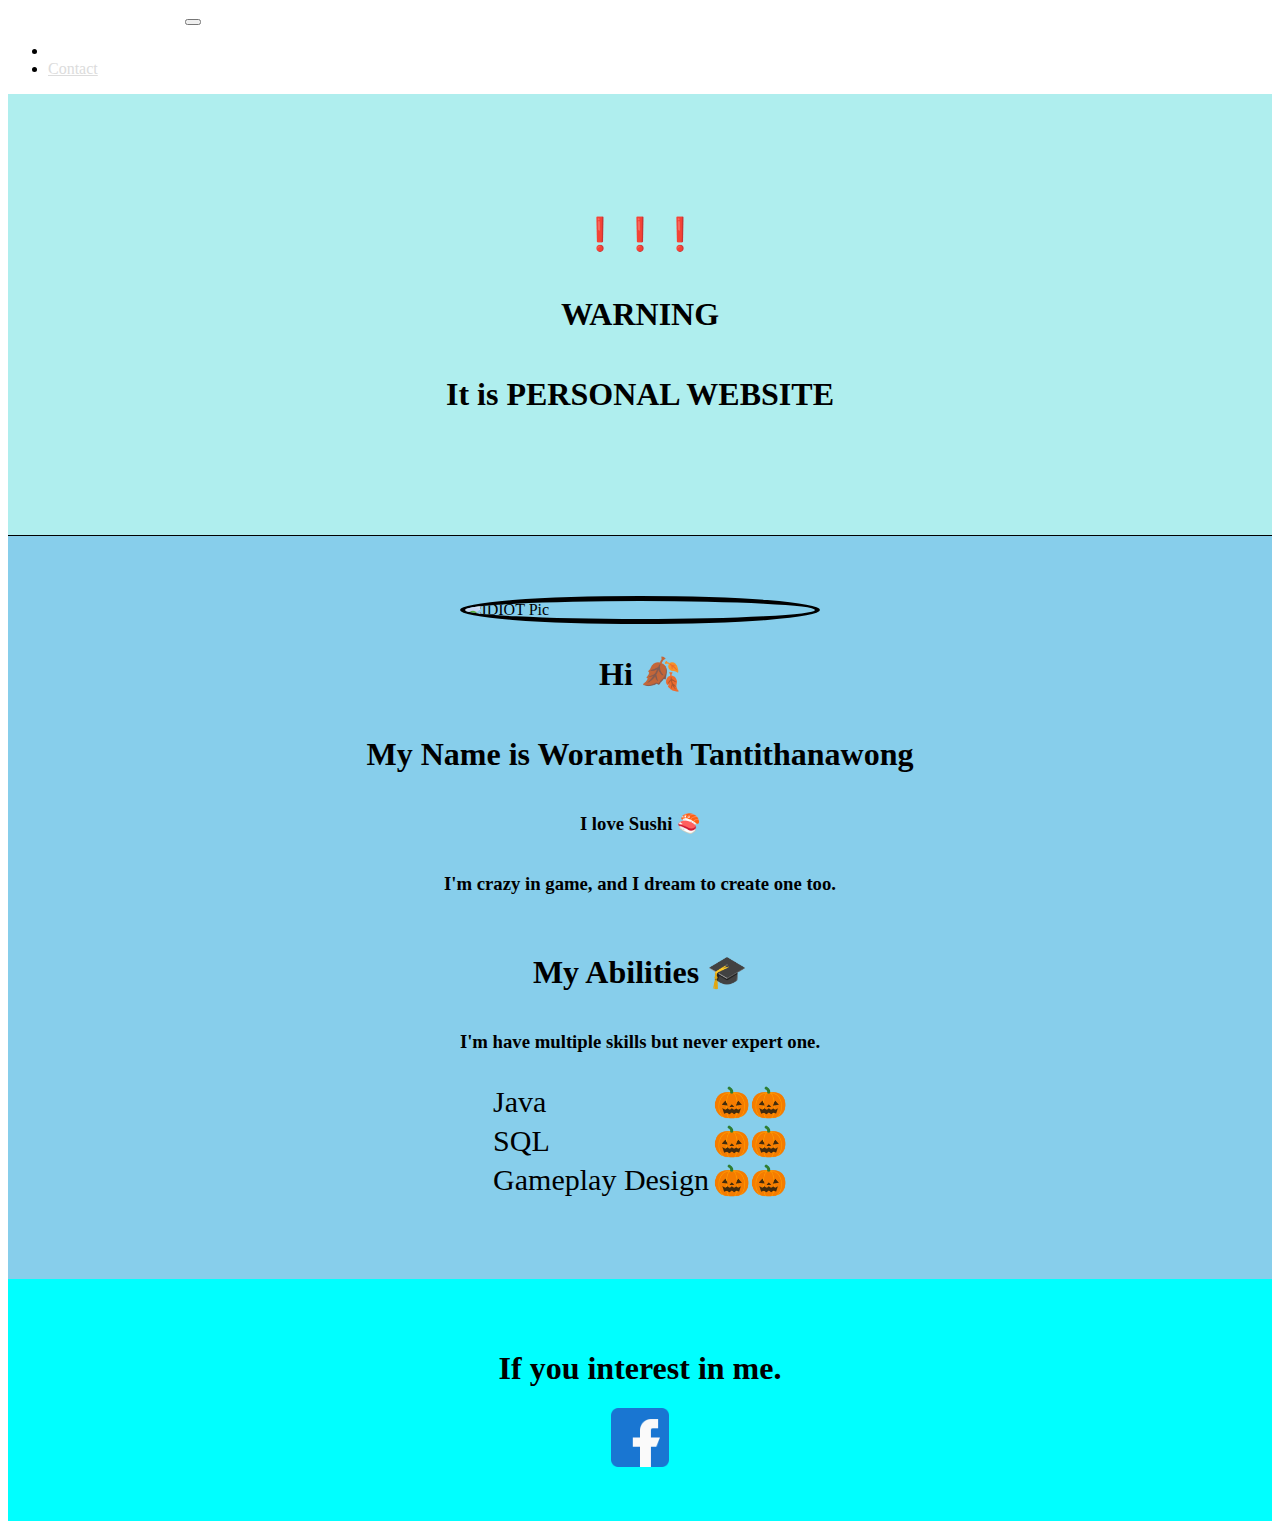
==== index.html @ 4a75416a "Add files via upload" ====
<!DOCTYPE html>
<html lang="en">
<head>
    <meta charset="UTF-8">
    <meta http-equiv="X-UA-Compatible" content="IE=edge">
    <meta name="viewport" content="width=device-width, initial-scale=1.0">
    <title>PWEB: WORAMETH0113</title>
    <link rel="stylesheet" href="css/bootstrap-5.2.2-dist/css/bootstrap.css">
    <link rel="stylesheet" href="CSS/style.css">
</head>
<body>
    <nav class="navbar navbar-expand-lg bg-secondary">
        <div class="container-fluid">
          <a class="navbar-brand " href="index.html">Worameth Tantithanawong</a>
          <button class="navbar-toggler" type="button" data-bs-toggle="collapse" data-bs-target="#navbarSupportedContent" aria-controls="navbarSupportedContent" aria-expanded="false" aria-label="Toggle navigation">
            <span class="navbar-toggler-icon"></span>
          </button>
          <div class="collapse navbar-collapse" id="navbarSupportedContent">
            <ul class="navbar-nav me-auto mb-2 mb-lg-0">
              <li class="nav-item">
                <a class="nav-link ac" aria-current="page" href="index.html">Home</a>
              </li>
              <li class="nav-item">
                <a class="nav-link" href="contact.html">Contact</a>
              </li>
            </ul>
          </div>
        </div>
      </nav>
      <div class="top-container">
        <h1><strong>&#10071&#10071&#10071</strong></h1>
        <h1><strong>WARNING</strong></h1>
        <h1>It is PERSONAL WEBSITE</h1>
      </div>
      <div class="mid-container">
        <img src="/IMG_3549.png" alt="IDIOT Pic" width="30%" class="imgp">
        <h1>Hi &#127810</h1>
        <h1>My Name is Worameth Tantithanawong</h1>
        <h3>I love Sushi &#127843</h3>
        <h3>I'm crazy in game, and I dream to create one too.</h3>
        <br>
        <h1>My Abilities &#127891</h1>
        <h3>I'm have multiple skills but never expert one.</h3>
        <table class="skillT">
          <tr>
            <td>Java</td>
            <td>&#127875&#127875</td>
          </tr>
          <tr>
            <td>SQL</td>
            <td>&#127875&#127875</td>
          </tr>
          <tr>
            <td>Gameplay Design</td>
            <td>&#127875&#127875</td>
          </tr>
        </table>
        <br>
      </div>
      <div class="bot-container">
        <h1>If you interest in me.</h1>
        <a href="https://www.facebook.com/Worameth.Tanti">
          <img class="fb" src="/facebook.png" alt="FB ICON">
        </a>
      </div>
      <script src="https://cdn.jsdelivr.net/npm/bootstrap@5.2.2/dist/js/bootstrap.bundle.min.js" integrity="sha384-OERcA2EqjJCMA+/3y+gxIOqMEjwtxJY7qPCqsdltbNJuaOe923+mo//f6V8Qbsw3" crossorigin="anonymous"></script>
</body>
</html>
---- CSS/style.css ----
.top-container{
    margin: 0 auto;
    display: flex;
    flex-direction: column;
    justify-content: center;
    align-items: center;
    padding: 100px;
    border-bottom:1px solid black;
    background-color:paleturquoise;
}
.mid-container{
    margin: 0 auto;
    display: flex;
    flex-direction: column;
    justify-content: center;
    align-items: center;
    padding: 50px;
    background-color: skyblue;
}
.bot-container{
    margin: 0 auto;
    display: flex;
    flex-direction: column;
    justify-content: center;
    align-items: center;
    padding: 50px;
    background-color: aqua;
}
.imgp{
    margin: 10px;
    border: 5px solid black;
    border-radius: 50%;
}
.skillT{
    margin: 0 auto;
    display: flex;
    flex-direction: column;
    justify-content: center;
    align-items: center;
    width: 500px;
    padding: 10px;
    font-size: 30px;
}

.bot-container a {
    width: 5%;
}
.fb{
    width: 100%;
}
.bg-light{
    background-color: tomato;
}
 .navbar-brand{
    color: white;
}
.nav-link{
    color: gainsboro;
}
.ac{
    color: white;
}
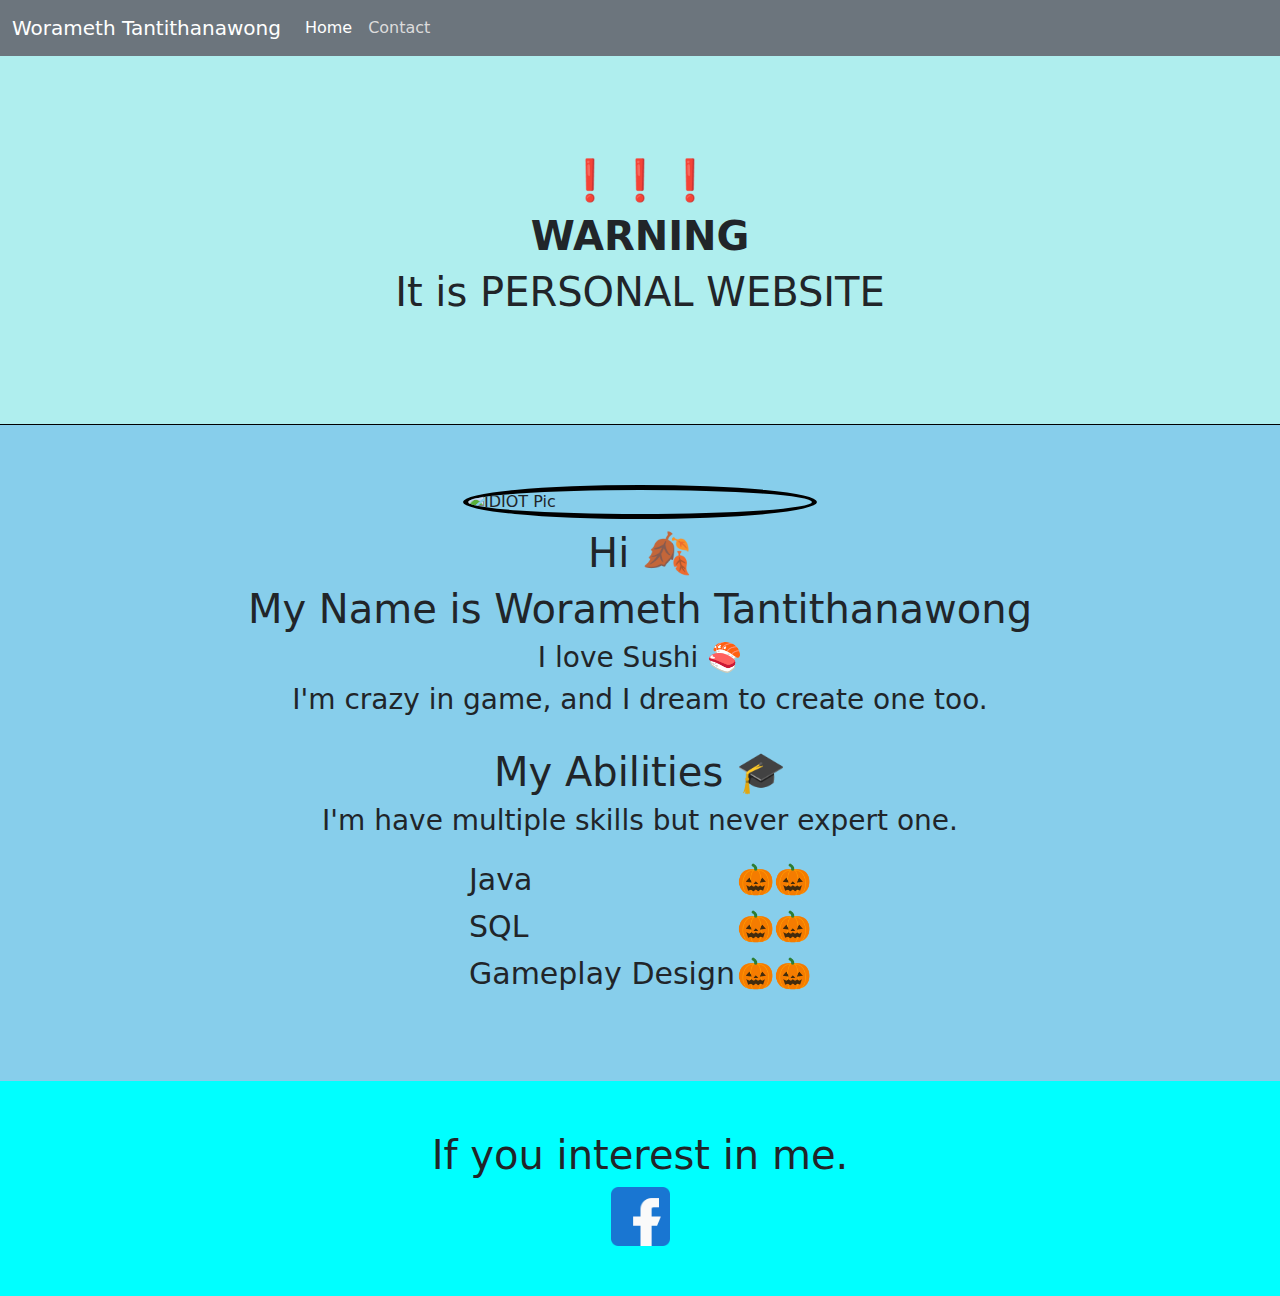
==== commit 436cd1c8: "Update index.html" ====
--- a/index.html
+++ b/index.html
@@ -5,7 +5,7 @@
     <meta http-equiv="X-UA-Compatible" content="IE=edge">
     <meta name="viewport" content="width=device-width, initial-scale=1.0">
     <title>PWEB: WORAMETH0113</title>
-    <link rel="stylesheet" href="css/bootstrap-5.2.2-dist/css/bootstrap.css">
+    <link rel="stylesheet" href="CSS/bootstrap-5.2.2-dist/css/bootstrap.css">
     <link rel="stylesheet" href="CSS/style.css">
 </head>
 <body>
@@ -33,7 +33,7 @@
         <h1>It is PERSONAL WEBSITE</h1>
       </div>
       <div class="mid-container">
-        <img src="/IMG_3549.png" alt="IDIOT Pic" width="30%" class="imgp">
+        <img src="IMG_3549.png" alt="IDIOT Pic" width="30%" class="imgp">
         <h1>Hi &#127810</h1>
         <h1>My Name is Worameth Tantithanawong</h1>
         <h3>I love Sushi &#127843</h3>
@@ -60,9 +60,9 @@
       <div class="bot-container">
         <h1>If you interest in me.</h1>
         <a href="https://www.facebook.com/Worameth.Tanti">
-          <img class="fb" src="/facebook.png" alt="FB ICON">
+          <img class="fb" src="facebook.png" alt="FB ICON">
         </a>
       </div>
       <script src="https://cdn.jsdelivr.net/npm/bootstrap@5.2.2/dist/js/bootstrap.bundle.min.js" integrity="sha384-OERcA2EqjJCMA+/3y+gxIOqMEjwtxJY7qPCqsdltbNJuaOe923+mo//f6V8Qbsw3" crossorigin="anonymous"></script>
 </body>
-</html>+</html>
